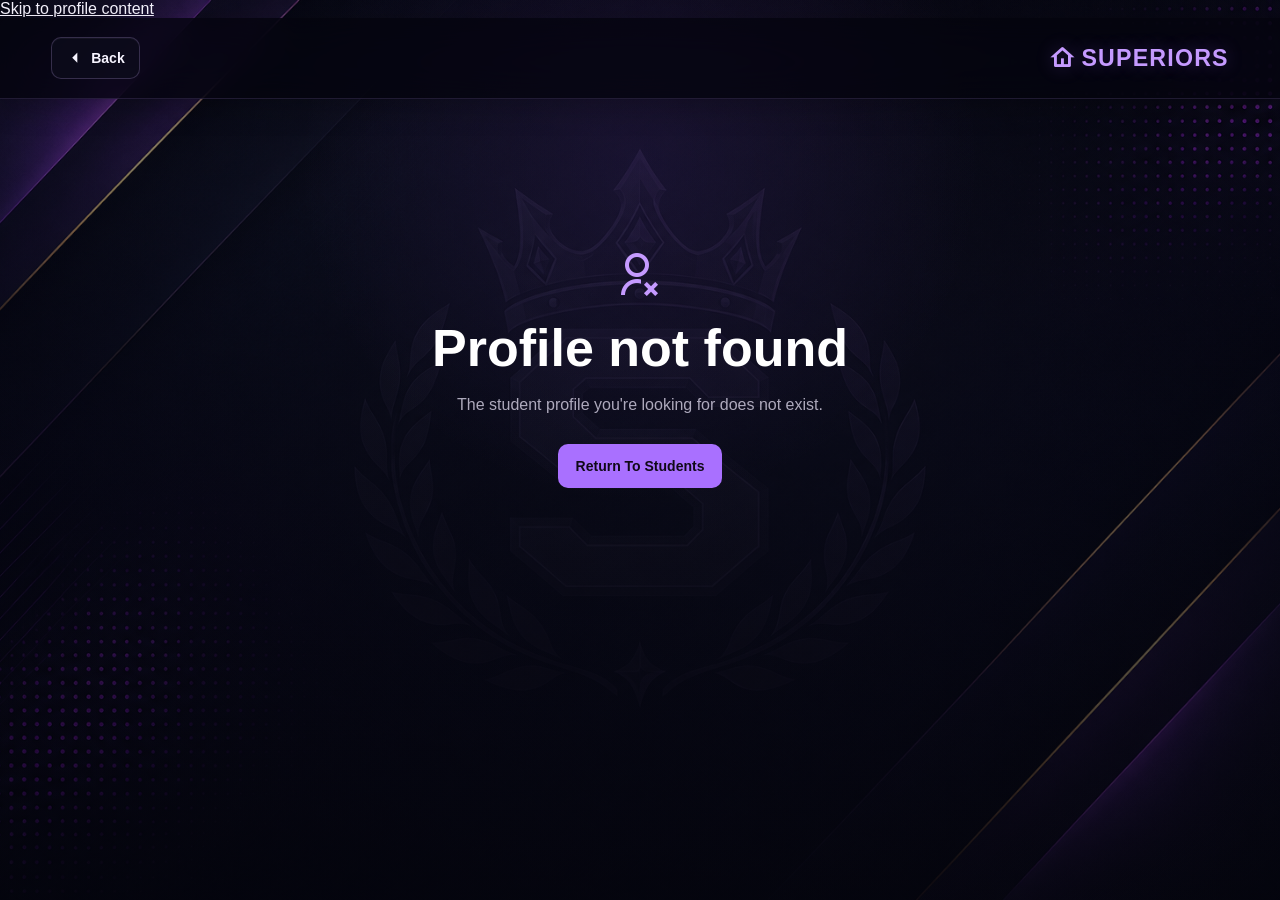
==== profile.html @ 844764fb "feat: add dynamic student profile pages" ====
<!DOCTYPE html>
<html lang="en">
<head>
    <meta charset="UTF-8">

    <!-- Make the profile page responsive on phones/tablets. -->
    <meta
        name="viewport"
        content="width=device-width, initial-scale=1.0"
    >

    <link rel="icon" href="assets/images/superiors_icon.png" type="png/image">
    <!-- JavaScript replaces this title with the student's name. -->
    <title>Student Profile — SUPERIORS</title>

    <!--
        Functional stylesheets are loaded in cascade order.
        Keeping them separate makes the project easier to maintain
        without changing the visual behavior of the existing site.
    -->
    <link rel="stylesheet" href="css/base.css">
    <link rel="stylesheet" href="css/header.css">
    <link rel="stylesheet" href="css/cards.css">
    <link rel="stylesheet" href="css/profile.css">
    <link rel="stylesheet" href="css/footer.css">
    <link rel="stylesheet" href="css/accessibility.css">
    <link rel="stylesheet" href="css/responsive.css">

    <!-- ============================================================
    ?    REMIX ICON
        ------------------------------------------------------------
        Loads the Remix Icon library from jsDelivr CDN.
        This allows us to use Remix Icon classes such as:
        ri-search-line, ri-home-line, ri-github-fill, etc.
        ============================================================ -->
    <link rel="stylesheet" href="assets/remixicon/remixicon.css">

</head>

<body class="profile-page">

    <!-- Keyboard users can bypass the header and move directly to the profile. -->
    <a class="skip-link" href="#profileContent">Skip to profile content</a>

    <!-- =========================================================
        PROFILE HEADER
       ========================================================= -->

    <header class="site-header">
        <div class="header-container profile-header-container">

            <!--
                Back button.

                history.back() returns the user to the student list,
                while profile.js also provides a fallback to index.html
                when there is no useful browser history.
            -->
            <button
                type="button"
                class="back-button"
                id="backButton"
                aria-label="Go back to student list"
            >
                <i class="ri-arrow-left-s-fill" aria-hidden="true"></i>
                <span>Back</span>
            </button>

            <!-- Website name returns to the homepage. -->
            <a
            href="index.html"
            class="logo"
            data-skip-intro
            aria-label="SUPERIORS home"
            >
                <i class="ri-home-4-line"></i>
                SUPERIORS
            </a>

        </div>
    </header>


    <!-- =========================================================
        PROFILE CONTENT
       ========================================================= -->

    <main class="profile-section" id="profileContent" tabindex="-1" aria-labelledby="profileName">

        <!--
            The left side contains the student's text information.
            The right side contains the fixed large image.
        -->
        <div class="profile-layout" id="profileLayout">

            <!-- =================================================
                INFORMATION PANEL
               ================================================= -->

            <section class="profile-information" aria-labelledby="profileName">

                <!-- Small identifier shown above the name. -->
                <p class="profile-serial" id="profileSerial">
                    #---
                </p>

                <!-- Student's nickname/title/name. -->
                <p class="profile-nickname" id="profileNickname">
                    Loading...
                </p>

                <h1 class="profile-name" id="profileName">
                    Loading student profile...
                </h1>

                <p class="profile-title" id="profileTitle"></p>
                
                <!-- =============================================
                    SOCIAL LINKS
                   ============================================= -->

                <div class="profile-social-section">

                    <h2 class="profile-section-heading" id="social-heading">
                        Social Media
                    </h2>

                    <div
                        class="profile-socials"
                        id="profileSocials"
                        aria-labelledby="social-heading"
                    ></div>

                </div>

                <!-- =============================================
                    INFORMATION TABLE
                   ============================================= -->

                <div class="profile-table-wrapper">

                    <h2 class="profile-section-heading" id="information-heading">
                        Information
                    </h2>

                    <table class="profile-table" aria-labelledby="information-heading">
                        <!--
                            Profile rows are generated dynamically by profile.js.

                            This keeps the table synchronized with data.js: if you
                            add Date of Birth, State of Origin, Hobbies, Email,
                            or another supported field to a student object, it
                            automatically appears here without editing this HTML.
                        -->
                        <tbody id="profileInformationBody">
                            <tr>
                                <td colspan="2" class="profile-table-loading">
                                    Loading information...
                                </td>
                            </tr>
                        </tbody>
                    </table>

                </div>

            </section>


            <!-- =================================================
                FIXED PROFILE IMAGE
               ================================================= -->

            <aside class="profile-image-column">

                <div class="profile-image-card">

                    <!--
                        The large image is positioned inside a
                        fixed container by CSS on desktop screens.
                    -->
                    <img
                        id="profileImage"
                        loading="eager"
                        decoding="async"
                        class="profile-large-image"
                        src=""
                        alt=""
                    >

                    <!-- Subtle image label. -->
                    <div class="profile-image-caption">
                        <span id="profileImageName">
                            Student
                        </span>
                    </div>

                </div>

            </aside>

        </div>


        <!-- =====================================================
            INVALID PROFILE STATE
           ===================================================== -->

    </main>

    <!--
        This error state is separate from the normal profile layout.
        It is shown only when the URL contains an invalid student ID.
    -->
    <section
        class="profile-error"
        id="profileError"
        role="alert"
        aria-labelledby="profile-error-heading"
        hidden
    >
        <i class="ri-user-unfollow-line" aria-hidden="true"></i>

        <h1 id="profile-error-heading">Profile not found</h1>

        <p>
            The student profile you're looking for does not exist.
        </p>

        <!-- Return Button -->
        <a href="index.html" class="profile-home-button" data-skip-intro>
            Return To Students
        </a>
    </section>

    <!-- Student data must be loaded before profile.js -->
    <script src="js/data.js"></script>

    <!-- Shared social-media URL and Remix Icon helpers -->
    <script src="js/social.js"></script>

    <!-- Profile-specific JavaScript -->
    <script src="js/profile.js"></script>

</body>
</html>
---- css/base.css ----
/*
============================================================
SUPERIORS — GLOBAL / BASE STYLES
============================================================

This stylesheet establishes the shared dark visual language for
both the student directory and profile page. Component-specific
rules remain in their dedicated CSS files.
============================================================
*/

/* =========================================================
   1. GLOBAL RESET & THEME TOKENS
   ========================================================= */

:root {
    /* Core colors used throughout the dark SUPERIORS theme. */
    --bg-deep: #05050d;
    --bg-panel: rgba(8, 8, 18, 0.82);
    --bg-panel-strong: rgba(9, 9, 20, 0.94);
    --surface: rgba(18, 17, 34, 0.82);
    --surface-hover: rgba(28, 25, 50, 0.9);

    --text-primary: #f7f4ff;
    --text-secondary: rgba(235, 230, 250, 0.72);
    --text-muted: rgba(215, 207, 235, 0.55);

    --purple: #a970ff;
    --purple-bright: #c59aff;
    --purple-soft: rgba(169, 112, 255, 0.18);
    --purple-border: rgba(169, 112, 255, 0.34);

    --border: rgba(255, 255, 255, 0.10);
    --border-strong: rgba(169, 112, 255, 0.28);

    --shadow: 0 20px 55px rgba(0, 0, 0, 0.42);
    --shadow-purple: 0 0 28px rgba(130, 74, 230, 0.14);
}

*,
*::before,
*::after {
    margin: 0;
    padding: 0;
    box-sizing: border-box;
}

html {
    scroll-behavior: smooth;
    overflow-x: hidden;
    background: var(--bg-deep);
}

/*
   The body uses the supplied SUPERIORS artwork as the global
   background. The layered gradients keep foreground content
   readable while still allowing the purple/gold artwork to show.
*/
body {
    position: relative;
    isolation: isolate;

    font-family: Arial, Helvetica, sans-serif;
    color: var(--text-primary);

    min-height: 100vh;

    display: flex;
    flex-direction: column;

    overflow-x: hidden;
    background-color: var(--bg-deep);

    -webkit-text-size-adjust: 100%;
    text-rendering: optimizeLegibility;
    color-scheme: dark;
}

/*
   Fixed background layer. Keeping it separate from the content
   prevents cards/footer panels from changing the actual artwork.
*/
body::before {
    content: "";
    position: fixed;
    inset: 0;
    z-index: -2;

    background-image:
        linear-gradient(
            180deg,
            rgba(3, 3, 10, 0.48) 0%,
            rgba(5, 4, 15, 0.58) 50%,
            rgba(3, 3, 10, 0.72) 100%
        ),
        url("../assets/images/superiors_background.png");

    background-size: cover;
    background-position: center;
    background-repeat: no-repeat;
    background-attachment: fixed;

    pointer-events: none;
}

/* A subtle dark veil prevents the background from overpowering text. */
body::after {
    content: "";
    position: fixed;
    inset: 0;
    z-index: -1;

    background:
        radial-gradient(circle at 50% 18%, rgba(137, 77, 255, 0.10), transparent 35%),
        linear-gradient(180deg, rgba(4, 4, 12, 0.08), rgba(4, 4, 12, 0.22));

    pointer-events: none;
}

[hidden] {
    display: none !important;
}

img {
    max-width: 100%;
    height: auto;
}

button,
input,
textarea,
select {
    font: inherit;
}

a {
    color: inherit;
}

/* =========================================================
   2. SHARED ANIMATIONS
   ========================================================= */

@keyframes cardEntrance {
    from {
        opacity: 0;
        transform: translateY(16px);
    }

    to {
        opacity: 1;
        transform: translateY(0);
    }
}

@keyframes profileEntrance {
    from {
        opacity: 0;
        transform: translateY(18px);
    }

    to {
        opacity: 1;
        transform: translateY(0);
    }
}

@keyframes profileImageEntrance {
    from {
        opacity: 0;
        transform: scale(0.97);
    }

    to {
        opacity: 1;
        transform: scale(1);
    }
}

/* =========================================================
   31. REFERENCE-MATCH BACKGROUND REFINEMENT
   ========================================================= */

/*
   The supplied artwork is intentionally kept as a fixed,
   full-viewport background.  A slightly lighter top-to-bottom
   veil lets the decorative purple details remain visible while
   preserving strong contrast for the directory content.
*/
body::before {
    background-image:
        linear-gradient(
            180deg,
            rgba(3, 3, 10, 0.34) 0%,
            rgba(5, 4, 15, 0.52) 48%,
            rgba(3, 3, 10, 0.68) 100%
        ),
        url("../assets/images/superiors_background.png");

    background-size: cover;
    background-position: center 42%;
    background-repeat: no-repeat;
    background-attachment: fixed;
}
---- css/header.css ----
/*
============================================================
SUPERIORS — HEADER & SEARCH
============================================================
*/

/* =========================================================
   2. HEADER
   ========================================================= */

.site-header {
    width: 100%;

    position: sticky;
    top: 0;
    z-index: 100;

    background: rgba(5, 5, 14, 0.78);
    border-bottom: 1px solid rgba(190, 157, 255, 0.14);

    backdrop-filter: blur(18px) saturate(135%);
    -webkit-backdrop-filter: blur(18px) saturate(135%);

    box-shadow: 0 8px 30px rgba(0, 0, 0, 0.20);
}

.header-container {
    width: min(1240px, 92%);
    min-height: 72px;
    margin: 0 auto;

    display: flex;
    align-items: center;
    justify-content: space-between;
    gap: clamp(16px, 3vw, 30px);
}

.logo {
    color: var(--purple-bright);
    text-decoration: none;

    font-size: clamp(1.2rem, 3.5vw, 1.45rem);
    font-weight: 900;
    letter-spacing: 1.2px;
    white-space: nowrap;

    text-shadow: 0 0 18px rgba(169, 112, 255, 0.28);

    transition:
        color 0.2s ease,
        opacity 0.2s ease,
        transform 0.2s ease;
}

.logo:hover {
    color: #d4b6ff;
    transform: translateY(-1px);
}

.logo:active {
    transform: scale(0.98);
}

/* =========================================================
   3. SEARCH BAR
   ========================================================= */

.search-wrapper {
    position: relative;
    width: min(420px, 100%);
}

.search-icon {
    position: absolute;
    left: 15px;
    top: 50%;

    width: 18px;
    height: 18px;
    transform: translateY(-50%);

    display: flex;
    align-items: center;
    justify-content: center;

    color: rgba(218, 203, 244, 0.68);
    font-size: 18px;
    pointer-events: none;
}

.search-input {
    width: 100%;
    height: 48px;

    padding: 0 16px 0 44px;

    border: 1px solid rgba(178, 130, 255, 0.28);
    border-radius: 11px;

    outline: none;

    background: rgba(10, 9, 21, 0.72);
    color: var(--text-primary);

    font-size: 16px;

    box-shadow:
        inset 0 1px 0 rgba(255, 255, 255, 0.04),
        0 0 0 rgba(169, 112, 255, 0);

    transition:
        border-color 0.25s ease,
        box-shadow 0.25s ease,
        background 0.25s ease,
        transform 0.25s ease;
}

.search-input::placeholder {
    color: rgba(225, 216, 243, 0.55);
    opacity: 1;
    font-size: 0.95rem;
}

.search-input:focus {
    background: rgba(13, 11, 28, 0.92);
    border-color: rgba(181, 132, 255, 0.70);

    box-shadow:
        0 0 0 3px rgba(169, 112, 255, 0.10),
        0 0 22px rgba(130, 74, 230, 0.12);
}

.search-input::-webkit-search-cancel-button {
    cursor: pointer;
    filter: invert(1) opacity(0.7);
}

/* =========================================================
   4. PROFILE HEADER
   ========================================================= */

.profile-header-container {
    justify-content: space-between;
}

.back-button {
    display: inline-flex;
    align-items: center;
    justify-content: center;
    gap: 8px;

    min-height: 42px;
    padding: 0 14px;

    border: 1px solid rgba(188, 159, 235, 0.24);
    border-radius: 10px;

    background: rgba(14, 13, 27, 0.78);
    color: var(--text-primary);

    font-size: 14px;
    font-weight: 700;
    cursor: pointer;

    box-shadow: inset 0 1px 0 rgba(255, 255, 255, 0.04);

    transition:
        background-color 0.2s ease,
        border-color 0.2s ease,
        transform 0.2s ease,
        box-shadow 0.2s ease;
}

.back-button:hover {
    background: rgba(28, 24, 48, 0.92);
    border-color: rgba(181, 132, 255, 0.55);
    transform: translateX(-3px);
    box-shadow: 0 0 18px rgba(130, 74, 230, 0.10);
}

.back-button:active {
    transform: translateX(-1px) scale(0.97);
}

.back-button i,
.back-button .ri {
    font-size: 17px;
    line-height: 1;
}

.back-button svg {
    width: 17px;
    height: 17px;
}

/* =========================================================
   5. REFERENCE-MATCH HEADER SIZING
   ========================================================= */

/*
   The reference design uses a compact centered content rail
   rather than stretching the header elements across the full
   desktop viewport.
*/
.header-container {
    width: min(1288px, 92%);
    min-height: 80px;
}

.search-wrapper {
    width: min(500px, 100%);
}

.search-input {
    height: 48px;
}
---- css/cards.css ----
/*
============================================================
SUPERIORS — DIRECTORY & STUDENT CARDS
============================================================
*/

/* =========================================================
   5. DIRECTORY SECTION
   ========================================================= */

.students-section {
    width: min(1240px, 92%);
    margin: 0 auto;

    padding:
        clamp(30px, 4vw, 48px)
        0
        clamp(44px, 6vw, 70px);

    flex: 1;
}

.students-grid {
    display: grid;
    grid-template-columns: repeat(4, minmax(0, 1fr));
    gap: clamp(16px, 2vw, 24px);
    align-items: start;
}

/* =========================================================
   6. STUDENT CARD
   ========================================================= */

.student-card {
    position: relative;

    overflow: hidden;
    border-radius: 17px;

    background: rgba(7, 7, 15, 0.88);
    border: 1px solid rgba(180, 137, 255, 0.28);

    box-shadow:
        0 12px 34px rgba(0, 0, 0, 0.44),
        0 0 22px rgba(123, 69, 226, 0.06);

    cursor: pointer;

    animation:
        cardEntrance
        0.45s
        cubic-bezier(0.16, 1, 0.3, 1)
        backwards;

    animation-delay: calc(var(--card-index, 0) * 0.05s);

    transition:
        transform 0.35s cubic-bezier(0.16, 1, 0.3, 1),
        filter 0.35s ease,
        opacity 0.35s ease,
        box-shadow 0.35s ease,
        border-color 0.35s ease;
}

.student-card:focus-visible {
    outline: 3px solid rgba(192, 151, 255, 0.72);
    outline-offset: 4px;
}

.student-card:has(.student-profile-link:focus-visible) {
    border-color: rgba(192, 151, 255, 0.78);
}

/* =========================================================
   7. IMAGE AREA
   ========================================================= */

.student-image-container {
    position: relative;
    width: 100%;
    aspect-ratio: 4 / 5;
    overflow: hidden;
    background: #080811;
}

.student-image {
    width: 100%;
    height: 100%;
    display: block;
    object-fit: cover;

    transition:
        transform 0.55s cubic-bezier(0.16, 1, 0.3, 1),
        opacity 0.35s ease;
}

.student-image.hover-student-image {
    position: absolute;
    inset: 0;
    opacity: 0;
    object-fit: cover;

    transition:
        opacity 0.4s ease,
        transform 0.55s cubic-bezier(0.16, 1, 0.3, 1);
}

.student-image-container img {
    background: #080811;
}

/* =========================================================
   8. IMAGE METADATA OVERLAY
   ========================================================= */

.student-image-overlay {
    position: absolute;
    left: 0;
    right: 0;
    bottom: 0;

    padding: 76px 16px 16px;

    background:
        linear-gradient(
            to top,
            rgba(3, 3, 9, 0.96) 0%,
            rgba(3, 3, 9, 0.62) 42%,
            rgba(3, 3, 9, 0) 100%
        );

    pointer-events: none;
}

.student-serial {
    display: inline-block;
    margin-bottom: 5px;

    color: rgba(255, 255, 255, 0.82);
    font-size: 12px;
    font-weight: 800;
    letter-spacing: 1px;
}

.student-nickname {
    display: inline-block;
    margin-top: 2px;

    color: #ffffff;
    font-size: clamp(18px, 2vw, 21px);
    font-weight: 800;
    line-height: 1.15;
}

.student-title {
    display: inline-block;
    margin-top: 4px;

    color: rgba(255, 255, 255, 0.84);
    font-size: 13px;
    font-weight: 500;
    line-height: 1.35;
}

/* =========================================================
   9. LOWER CARD INFORMATION
   ========================================================= */

.student-info {
    position: relative;
    z-index: 2;

    padding: 14px 15px 2px;

    background: rgba(9, 8, 17, 0.92);
    border-top: 1px solid rgba(255, 255, 255, 0.09);

    box-shadow: inset 0 1px 0 rgba(255, 255, 255, 0.025);
}

.student-info::before {
    content: "";
    position: absolute;
    top: 0;
    left: 9%;
    right: 9%;
    height: 1px;
    background: rgba(190, 151, 255, 0.18);
    pointer-events: none;
}

.student-name {
    margin: 0;
    color: #ffffff;
    font-size: clamp(16px, 1.8vw, 18px);
    font-weight: 800;
    line-height: 1.25;
    overflow-wrap: anywhere;
}

.student-contact-info {
    padding: 0 15px 14px;
    background: rgba(9, 8, 17, 0.92);
}

.student-phone {
    display: inline-flex;
    align-items: center;
    min-height: 42px;
    margin-top: 1px;

    color: rgba(231, 224, 247, 0.62);
    text-decoration: none;
    font-size: 12px;
    font-weight: 500;

    transition: color 0.2s ease, opacity 0.2s ease;
}

.student-phone::before {
    margin-right: 4px;
}

.student-phone:hover {
    color: #ffffff;
    text-decoration: underline;
}

/* =========================================================
   10. SOCIAL BUTTONS
   ========================================================= */

.student-socials {
    display: flex;
    align-items: center;
    flex-wrap: wrap;
    gap: 8px;
    margin-top: 1px;
}

.social-link {
    display: inline-flex;
    align-items: center;
    justify-content: center;

    width: 36px;
    height: 36px;
    min-height: 36px;

    border-radius: 50%;
    border: 1px solid rgba(205, 188, 235, 0.17);

    background: rgba(255, 255, 255, 0.045);
    color: rgba(243, 237, 255, 0.78);

    text-decoration: none;

    box-shadow: inset 0 1px 0 rgba(255, 255, 255, 0.035);

    transition:
        transform 0.2s cubic-bezier(0.16, 1, 0.3, 1),
        background-color 0.2s ease,
        color 0.2s ease,
        border-color 0.2s ease,
        box-shadow 0.2s ease;
}

.social-link i,
.social-link .ri {
    font-size: 17px;
    line-height: 1;
    pointer-events: none;
}

.social-link svg {
    width: 17px;
    height: 17px;
    pointer-events: none;
}

.social-link:hover {
    transform: translateY(-2px);
    background: rgba(169, 112, 255, 0.12);
    border-color: rgba(190, 151, 255, 0.42);
    color: #ffffff;
    box-shadow: 0 6px 16px rgba(0, 0, 0, 0.25);
}

.social-link:active {
    transform: translateY(0) scale(0.95);
}

.social-link:focus-visible {
    outline: 2px solid rgba(201, 166, 255, 0.85);
    outline-offset: 3px;
}

/* =========================================================
   11. CARD HOVER / TOUCH STATES
   ========================================================= */

@media (hover: hover) and (pointer: fine) {
    .student-card:hover {
        transform: translateY(-5px) scale(1.012);
        border-color: rgba(193, 151, 255, 0.58);

        box-shadow:
            0 22px 46px rgba(0, 0, 0, 0.50),
            0 0 30px rgba(130, 74, 230, 0.14);

        filter: blur(0);
        opacity: 1;
    }

    .student-card:hover .hover-student-image {
        opacity: 1;
        transform: scale(1.045);
    }

    .student-card:hover .main-student-image {
        transform: scale(1.02);
    }

    /*
       When the grid is hovered, soften the non-active cards to
       reproduce the original SUPERIORS focus interaction.
    */
    .students-grid:has(.student-card:hover) .student-card:not(:hover) {
        filter: blur(1.2px);
        opacity: 0.58;
    }
}

.student-card.active {
    transform: translateY(-3px);
    border-color: rgba(193, 151, 255, 0.52);
    box-shadow: 0 18px 38px rgba(0, 0, 0, 0.46), var(--shadow-purple);
}

.student-card.active .hover-student-image {
    opacity: 1;
    transform: scale(1.03);
}

/* =========================================================
   12. REFERENCE-MATCH CARD DIMENSIONS
   ========================================================= */

/*
   The desktop reference uses a narrower 4-card rail.  Keeping
   this width separate from the footer/header rail creates the
   same generous outer spacing seen around the cards.
*/
.students-section {
    width: min(1220px, 92%);
    padding-top: 34px;
    padding-bottom: 34px;
}

.students-grid {
    gap: 22px;
}

.student-card {
    border-radius: 16px;
}

/*
   The reference cards are visually wider than a 4:5 portrait.
   A 10:11 ratio produces the shorter image block visible in the
   supplied desktop screenshot while preserving the artwork crop.
*/
.student-image-container {
    aspect-ratio: 10 / 11;
}

.student-image-overlay {
    padding: 78px 15px 15px;
}

.student-nickname {
    font-size: clamp(17px, 1.45vw, 20px);
}

.student-title {
    font-size: 12px;
}

.student-info {
    padding: 15px 15px 3px;
}

.student-contact-info {
    padding: 0 15px 17px;
}

.social-link {
    width: 36px;
    height: 36px;
}
---- css/profile.css ----
/*
============================================================
SUPERIORS — PROFILE PAGE
============================================================
*/

/* =========================================================
   14. PROFILE WRAPPER
   ========================================================= */

.profile-page {
    min-height: 100vh;
}

.profile-section {
    width: min(1240px, 92%);
    margin: 0 auto;

    padding:
        clamp(34px, 5vw, 64px)
        0
        clamp(50px, 7vw, 90px);

    flex: 1;
}

.profile-layout {
    display: grid;
    grid-template-columns: minmax(0, 1fr) minmax(340px, 480px);
    gap: clamp(34px, 6vw, 82px);
    align-items: start;

    animation:
        profileEntrance
        0.5s
        cubic-bezier(0.16, 1, 0.3, 1)
        backwards;
}

/* =========================================================
   15. PROFILE INFORMATION
   ========================================================= */

.profile-information {
    padding: clamp(8px, 2vw, 24px) 0;
}

.profile-serial {
    margin: 0 0 13px;
    color: var(--purple-bright);
    font-size: 13px;
    font-weight: 900;
    letter-spacing: 2px;
}

.profile-nickname {
    margin: 0 0 8px;
    color: rgba(221, 211, 241, 0.70);
    font-size: clamp(18px, 2.5vw, 24px);
    font-weight: 600;
    overflow-wrap: anywhere;
}

.profile-name {
    margin: 0;
    color: #ffffff;
    font-size: clamp(34px, 6vw, 76px);
    font-weight: 900;
    line-height: 1.02;
    letter-spacing: -1.5px;
    overflow-wrap: anywhere;
    text-shadow: 0 0 24px rgba(0, 0, 0, 0.28);
}

.profile-title {
    margin: 18px 0 0;
    max-width: 650px;
    color: var(--text-secondary);
    font-size: clamp(15px, 2vw, 18px);
    line-height: 1.6;
    overflow-wrap: anywhere;
}

/* =========================================================
   16. PROFILE INFORMATION TABLE
   ========================================================= */

.profile-table-wrapper {
    margin-top: clamp(32px, 5vw, 66px);
    width: 100%;
    overflow-x: auto;
    -webkit-overflow-scrolling: touch;
}

.profile-section-heading {
    margin: 0 0 16px;
    color: #ffffff;
    font-size: clamp(16px, 2vw, 18px);
    font-weight: 800;
}

.profile-table {
    width: 100%;
    border-collapse: separate;
    border-spacing: 0;
    overflow: hidden;

    background: rgba(11, 10, 20, 0.76);
    border: 1px solid rgba(187, 150, 238, 0.16);
    border-radius: 14px;

    box-shadow:
        inset 0 1px 0 rgba(255, 255, 255, 0.025),
        0 16px 36px rgba(0, 0, 0, 0.20);
}

.profile-table tr {
    border-bottom: 1px solid rgba(255, 255, 255, 0.07);
}

.profile-table tr:last-child {
    border-bottom: 0;
}

.profile-table th,
.profile-table td {
    padding: clamp(12px, 2vw, 18px) clamp(14px, 2vw, 20px);
    text-align: left;
    vertical-align: middle;
}

.profile-table th {
    width: 32%;
    min-width: 90px;
    color: rgba(210, 197, 229, 0.54);
    font-size: clamp(11px, 1.5vw, 13px);
    font-weight: 700;
    text-transform: uppercase;
    letter-spacing: 0.6px;
}

.profile-table td {
    color: rgba(250, 247, 255, 0.92);
    font-size: clamp(13px, 1.8vw, 15px);
    font-weight: 700;
    overflow-wrap: anywhere;
    word-break: break-word;
}

/*
 * Loading/empty states are used by the data-driven profile table.
 * They span both columns so the table remains visually balanced when
 * a student has no additional optional information.
 */
.profile-table-loading,
.profile-table-empty {
    padding: 20px !important;
    color: var(--text-secondary);
    text-align: center !important;
    font-size: 13px;
    font-weight: 600;
}

.profile-value-link {
    color: inherit;
    text-decoration: none;
    transition: color 0.2s ease, text-decoration 0.2s ease;
}

.profile-value-link:hover {
    color: var(--purple-bright);
    text-decoration: underline;
}

/* =========================================================
   17. PROFILE SOCIAL LINKS
   ========================================================= */

.profile-social-section {
    margin-top: clamp(30px, 4vw, 45px);
}

.profile-socials {
    display: flex;
    flex-wrap: wrap;
    gap: 10px;
}

.profile-social-link {
    display: inline-flex;
    align-items: center;
    justify-content: center;
    gap: 8px;

    min-height: 42px;
    padding: 0 14px;

    border: 1px solid rgba(199, 180, 228, 0.18);
    border-radius: 10px;

    background: rgba(12, 11, 23, 0.72);
    color: var(--text-primary);
    text-decoration: none;

    font-size: 13px;
    font-weight: 700;

    transition:
        background-color 0.2s ease,
        transform 0.2s ease,
        border-color 0.2s ease,
        box-shadow 0.2s ease;
}

.profile-social-link:hover {
    background: rgba(169, 112, 255, 0.10);
    border-color: rgba(192, 151, 255, 0.45);
    transform: translateY(-2px);
    box-shadow: 0 7px 18px rgba(0, 0, 0, 0.25);
}

.profile-social-link:active {
    transform: translateY(0) scale(0.98);
}

.profile-social-link:focus-visible {
    outline: 3px solid rgba(196, 157, 255, 0.62);
    outline-offset: 2px;
}

.profile-social-link i,
.profile-social-link .ri {
    font-size: 17px;
    line-height: 1;
    pointer-events: none;
}

.profile-social-link svg {
    width: 17px;
    height: 17px;
    pointer-events: none;
}

/* =========================================================
   18. FIXED PROFILE IMAGE — DESKTOP
   ========================================================= */

/*
 * DESKTOP BEHAVIOR
 * ---------------------------------------------------------
 * The profile image is intentionally FIXED to the viewport
 * instead of sticky to the profile layout.
 *
 * This means:
 *   - It stays permanently on the right side of the screen.
 *   - Scrolling the student's information does not move it.
 *   - It is no longer limited by the height of .profile-layout.
 *
 * The .profile-image-column still occupies the right grid
 * column, so the text content keeps its original layout and
 * does not move underneath the image.
 */
.profile-image-column {
    position: relative;
    width: 100%;
}

/*
 * The actual image card is removed from normal scrolling on
 * desktop and attached directly to the viewport.
 *
 * `top: 100px` leaves enough space below the sticky header.
 *
 * `right` keeps the image a comfortable distance from the
 * right edge of the screen.
 *
 * The width matches the existing desktop profile design while
 * still shrinking slightly on narrower desktop screens.
 */
.profile-image-card {
    position: fixed;

    top: 100px;
    right: clamp(18px, 4vw, 60px);

    width: min(412px, 32vw);

    /*
     * Prevent the fixed image from becoming taller than the
     * available viewport.
     */
    max-height: calc(100vh - 120px);

    overflow: hidden;

    border-radius: 22px;

    background: rgba(8, 8, 17, 0.86);
    border: 1px solid rgba(190, 151, 255, 0.24);

    box-shadow:
        0 24px 60px rgba(0, 0, 0, 0.46),
        0 0 26px rgba(123, 69, 226, 0.10);

    /*
     * Keep the profile image below the sticky header but above
     * normal page content.
     */
    z-index: 10;

    animation:
        profileImageEntrance
        0.6s
        cubic-bezier(0.16, 1, 0.3, 1)
        backwards;
}

/*
 * The actual student image.
 *
 * The height is based on the viewport so the fixed card remains
 * comfortably visible even on shorter desktop screens.
 */
.profile-large-image {
    display: block;

    width: 100%;
    height: min(72vh, 572px);

    object-fit: cover;

    transition:
        transform 1.2s cubic-bezier(0.16, 1, 0.3, 1),
        opacity 0.3s ease;
}

/*
 * Desktop hover effect.
 *
 * This remains disabled automatically on touch devices because
 * the media query requires a real hover-capable pointer.
 */
@media (hover: hover) and (pointer: fine) {
    .profile-image-card:hover .profile-large-image {
        transform: scale(1.018);
    }
}

/*
 * Name displayed over the bottom of the image.
 */
.profile-image-caption {
    position: absolute;

    left: 0;
    right: 0;
    bottom: 0;

    pointer-events: none;

    padding: 70px 20px 18px;

    color: #ffffff;

    font-size: 14px;
    font-weight: 800;

    background:
        linear-gradient(
            to top,
            rgba(3, 3, 9, 0.82),
            rgba(3, 3, 9, 0)
        );
}

/*
 * Fallback styling used when the student's image cannot be loaded.
 */
.profile-image-missing {
    min-height: 300px;

    object-fit: contain;

    padding: 30px;
}

/* =========================================================
   19. PROFILE ERROR STATE
   ========================================================= */

.profile-error {
    min-height: 60vh;
    display: flex;
    flex-direction: column;
    align-items: center;
    justify-content: center;
    gap: 14px;
    text-align: center;
    padding: 40px 20px;

    animation: profileEntrance 0.45s ease backwards;
}

.profile-error i,
.profile-error .ri,
.profile-error svg {
    color: var(--purple-bright);
}

.profile-error i,
.profile-error .ri {
    font-size: 48px;
    line-height: 1;
    margin-bottom: 6px;
}

.profile-error svg {
    width: 48px;
    height: 48px;
    margin-bottom: 6px;
}

.profile-error h1 {
    color: #ffffff;
    font-size: clamp(28px, 5vw, 52px);
}

.profile-error p {
    max-width: 450px;
    color: var(--text-secondary);
    line-height: 1.6;
}

.profile-home-button {
    display: inline-flex;
    align-items: center;
    justify-content: center;

    min-height: 44px;
    margin-top: 12px;
    padding: 0 18px;

    border-radius: 10px;
    background: var(--purple);
    color: #100918;
    text-decoration: none;

    font-size: 14px;
    font-weight: 800;

    transition:
        background-color 0.2s ease,
        transform 0.2s ease,
        box-shadow 0.2s ease;
}

.profile-home-button:hover {
    background: var(--purple-bright);
    transform: translateY(-2px);
    box-shadow: 0 7px 18px rgba(0, 0, 0, 0.28);
}

.profile-home-button:active {
    transform: translateY(0) scale(0.98);
}

.profile-home-button:focus-visible {
    outline: 3px solid rgba(220, 195, 255, 0.68);
    outline-offset: 3px;
}

/* =========================================================
   20. REFERENCE-MATCH PROFILE DESKTOP GEOMETRY
   ========================================================= */

/*
   The profile reference has a slightly narrower content rail and
   a deliberately compact image column.  This keeps the student's
   information comfortably left of the large portrait.
*/
.profile-section {
    width: min(1204px, 92%);
    padding-top: 52px;
    padding-bottom: 64px;
}

.profile-layout {
    grid-template-columns: minmax(0, 1fr) minmax(390px, 412px);
    gap: 62px;
}

.profile-information {
    padding-top: 18px;
}

.profile-name {
    font-size: clamp(42px, 5vw, 64px);
}

.profile-table-wrapper {
    margin-top: 58px;
}

.profile-image-card {
    top: 100px;
    border-radius: 21px;
}

.profile-large-image {
    height: 572px;
}
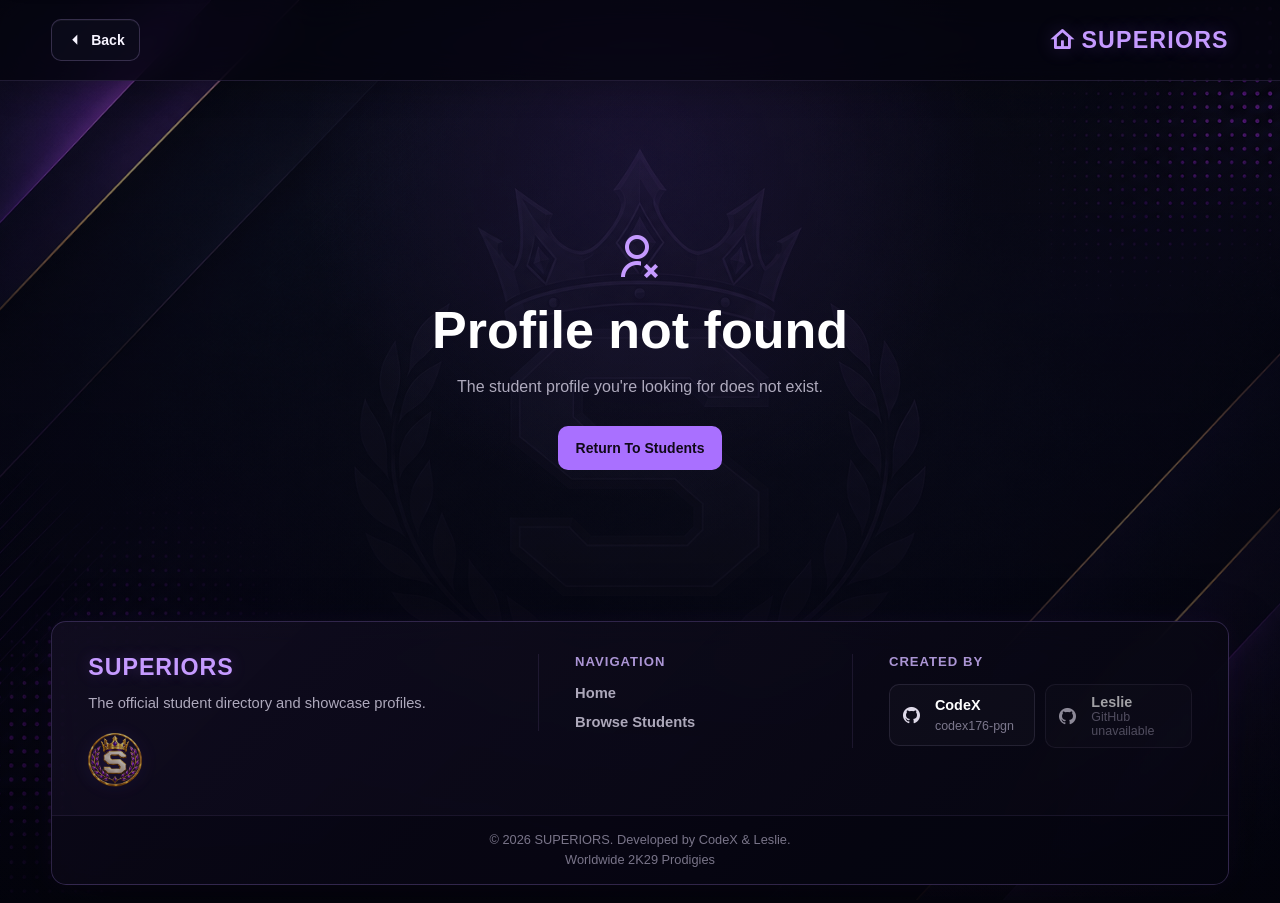
==== commit a779e2d9: "fix: systematically resolve project flaws and inconsistencies" ====
--- a/profile.html
+++ b/profile.html
@@ -9,7 +9,7 @@
         content="width=device-width, initial-scale=1.0"
     >
 
-    <link rel="icon" href="assets/images/superiors_icon.png" type="png/image">
+    <link rel="icon" href="assets/images/superiors_icon.png" type="image/png">
     <!-- JavaScript replaces this title with the student's name. -->
     <title>Student Profile — SUPERIORS</title>
 
@@ -232,6 +232,117 @@
         </a>
     </section>
 
+    <!-- ========================================================
+        SITE FOOTER
+        ======================================================== -->
+    <footer class="site-footer">
+        <div class="footer-container">
+            <!-- Footer Branding -->
+            <div class="footer-brand">
+                <a
+                    href="index.html"
+                    class="footer-logo"
+                    aria-label="SUPERIORS Home"
+                    data-skip-intro
+                >
+                    SUPERIORS
+                </a>
+
+                <p class="footer-tagline">
+                    The official student directory and showcase profiles.
+                </p>
+
+                <img
+                    class="footer-brand-mark"
+                    src="assets/images/superiors_icon.png"
+                    alt=""
+                    aria-hidden="true"
+                    loading="lazy"
+                    decoding="async"
+                >
+            </div>
+
+            <!-- Footer Navigation -->
+            <nav class="footer-nav" aria-label="Footer Navigation">
+                <h3 class="footer-heading">
+                    Navigation
+                </h3>
+
+                <ul class="footer-links">
+                    <li>
+                        <a
+                            href="index.html"
+                            class="footer-link"
+                            data-skip-intro
+                        >
+                            Home
+                        </a>
+                    </li>
+
+                    <li>
+                        <a
+                            href="index.html#main-content"
+                            class="footer-link"
+                            data-skip-intro
+                        >
+                            Browse Students
+                        </a>
+                    </li>
+                </ul>
+            </nav>
+
+            <!-- Project Creators -->
+            <div class="footer-creators">
+                <h3 class="footer-heading">
+                    Created By
+                </h3>
+
+                <ul class="creator-list">
+                    <li class="creator-item">
+                        <a
+                            href="https://github.com/codex176-pgn"
+                            class="creator-github-link"
+                            id="creatorGithubLink"
+                            target="_blank"
+                            rel="noopener noreferrer"
+                            aria-label="CodeX on GitHub (CodeX176-pgn)"
+                            title="CodeX on GitHub"
+                        >
+                            <i class="ri-github-fill" aria-hidden="true"></i>
+                            <span class="creator-name">CodeX</span>
+                            <span class="creator-handle">CodeX176-pgn</span>
+                        </a>
+                    </li>
+
+                    <li class="creator-item">
+                        <a
+                            class="creator-github-link creator-github-link--unavailable"
+                            id="partnerGithubLink"
+                            aria-disabled="true"
+                            aria-label="Leslie's GitHub profile is currently unavailable"
+                            title="Leslie's GitHub profile is currently unavailable"
+                        >
+                            <i class="ri-github-fill" aria-hidden="true"></i>
+                            <span class="creator-name">Leslie</span>
+                            <span class="creator-handle">GitHub unavailable</span>
+                        </a>
+                    </li>
+                </ul>
+            </div>
+        </div>
+
+        <div class="footer-bottom">
+            <div class="footer-bottom-container">
+                <p class="footer-copyright">
+                    &copy; 2026 SUPERIORS.
+                    Developed by CodeX &amp; Leslie.
+                    <br>
+                    Worldwide 2K29 Prodigies
+                </p>
+            </div>
+        </div>
+    </footer>
+
     <!-- Student data must be loaded before profile.js -->
     <script src="js/data.js"></script>
 
@@ -241,5 +352,8 @@
     <!-- Profile-specific JavaScript -->
     <script src="js/profile.js"></script>
 
+    <!-- Project creators link controller -->
+    <script src="js/creators.js"></script>
+
 </body>
 </html>
--- a/css/base.css
+++ b/css/base.css
@@ -89,14 +89,14 @@
     background-image:
         linear-gradient(
             180deg,
-            rgba(3, 3, 10, 0.48) 0%,
-            rgba(5, 4, 15, 0.58) 50%,
-            rgba(3, 3, 10, 0.72) 100%
+            rgba(3, 3, 10, 0.34) 0%,
+            rgba(5, 4, 15, 0.52) 48%,
+            rgba(3, 3, 10, 0.68) 100%
         ),
         url("../assets/images/superiors_background.png");
 
     background-size: cover;
-    background-position: center;
+    background-position: center 42%;
     background-repeat: no-repeat;
     background-attachment: fixed;
 
@@ -176,29 +176,3 @@
         transform: scale(1);
     }
 }
-
-/* =========================================================
-   31. REFERENCE-MATCH BACKGROUND REFINEMENT
-   ========================================================= */
-
-/*
-   The supplied artwork is intentionally kept as a fixed,
-   full-viewport background.  A slightly lighter top-to-bottom
-   veil lets the decorative purple details remain visible while
-   preserving strong contrast for the directory content.
-*/
-body::before {
-    background-image:
-        linear-gradient(
-            180deg,
-            rgba(3, 3, 10, 0.34) 0%,
-            rgba(5, 4, 15, 0.52) 48%,
-            rgba(3, 3, 10, 0.68) 100%
-        ),
-        url("../assets/images/superiors_background.png");
-
-    background-size: cover;
-    background-position: center 42%;
-    background-repeat: no-repeat;
-    background-attachment: fixed;
-}
--- a/css/header.css
+++ b/css/header.css
@@ -25,8 +25,8 @@
 }
 
 .header-container {
-    width: min(1240px, 92%);
-    min-height: 72px;
+    width: min(1288px, 92%);
+    min-height: 80px;
     margin: 0 auto;
 
     display: flex;
@@ -67,7 +67,7 @@
 
 .search-wrapper {
     position: relative;
-    width: min(420px, 100%);
+    width: min(500px, 100%);
 }
 
 .search-icon {
@@ -192,25 +192,3 @@
     width: 17px;
     height: 17px;
 }
-
-/* =========================================================
-   5. REFERENCE-MATCH HEADER SIZING
-   ========================================================= */
-
-/*
-   The reference design uses a compact centered content rail
-   rather than stretching the header elements across the full
-   desktop viewport.
-*/
-.header-container {
-    width: min(1288px, 92%);
-    min-height: 80px;
-}
-
-.search-wrapper {
-    width: min(500px, 100%);
-}
-
-.search-input {
-    height: 48px;
-}
--- a/css/cards.css
+++ b/css/cards.css
@@ -9,13 +9,10 @@
    ========================================================= */
 
 .students-section {
-    width: min(1240px, 92%);
+    width: min(1220px, 92%);
     margin: 0 auto;
 
-    padding:
-        clamp(30px, 4vw, 48px)
-        0
-        clamp(44px, 6vw, 70px);
+    padding: 34px 0;
 
     flex: 1;
 }
@@ -23,7 +20,7 @@
 .students-grid {
     display: grid;
     grid-template-columns: repeat(4, minmax(0, 1fr));
-    gap: clamp(16px, 2vw, 24px);
+    gap: 22px;
     align-items: start;
 }
 
@@ -94,7 +91,7 @@
         opacity 0.35s ease;
 }
 
-.student-image.hover-student-image {
+.student-image.profile-student-image {
     position: absolute;
     inset: 0;
     opacity: 0;
@@ -107,6 +104,111 @@
 
 .student-image-container img {
     background: #080811;
+}
+
+/* =========================================================
+   7A. STUDENT CARD SKELETON LOADER
+   ========================================================= */
+
+/*
+   The skeleton replaces browser-native lazy-loading behavior with a
+   clear visual loading state. The card keeps its final dimensions
+   while the image and text placeholders shimmer underneath.
+*/
+.student-card.is-loading {
+    cursor: default;
+}
+
+.student-skeleton {
+    position: relative;
+    overflow: hidden;
+    border-radius: 8px;
+    background: rgba(255, 255, 255, 0.075);
+}
+
+/*
+   A moving highlight gives the familiar skeleton shimmer effect.
+   The pseudo-element is deliberately subtle so it fits the existing
+   dark/purple SUPERIORS visual language.
+*/
+.student-skeleton::after {
+    content: "";
+    position: absolute;
+    inset: 0;
+    transform: translateX(-100%);
+
+    background: linear-gradient(
+        90deg,
+        transparent 0%,
+        rgba(255, 255, 255, 0.10) 50%,
+        transparent 100%
+    );
+
+    animation: studentSkeletonShimmer 1.45s ease-in-out infinite;
+}
+
+.student-image-skeleton {
+    position: absolute;
+    inset: 0;
+    z-index: 3;
+    border-radius: 0;
+}
+
+.student-card.is-loading .student-image {
+    opacity: 0;
+}
+
+.student-card.is-loading .student-name {
+    opacity: 0;
+}
+
+.student-card.is-loading .student-image-overlay {
+    z-index: 4;
+}
+
+.student-card.is-loading .student-serial,
+.student-card.is-loading .student-nickname,
+.student-card.is-loading .student-title {
+    visibility: hidden;
+}
+
+.student-serial-skeleton {
+    width: 42px;
+    height: 12px;
+    margin-bottom: 9px;
+}
+
+.student-nickname-skeleton {
+    width: min(62%, 150px);
+    height: 20px;
+    margin-bottom: 7px;
+}
+
+.student-title-skeleton {
+    width: min(48%, 115px);
+    height: 12px;
+}
+
+.student-name-skeleton {
+    width: 68%;
+    height: 20px;
+    margin-bottom: 1px;
+}
+
+.student-card.is-loaded .student-skeleton {
+    display: none;
+}
+
+@keyframes studentSkeletonShimmer {
+    100% {
+        transform: translateX(100%);
+    }
+}
+
+@media (prefers-reduced-motion: reduce) {
+    .student-skeleton::after {
+        animation: none;
+    }
 }
 
 /* =========================================================
@@ -312,12 +414,12 @@
         opacity: 1;
     }
 
-    .student-card:hover .hover-student-image {
+    .student-card:hover .profile-student-image {
         opacity: 1;
         transform: scale(1.045);
     }
 
-    .student-card:hover .main-student-image {
+    .student-card:hover .cover-student-image {
         transform: scale(1.02);
     }
 
@@ -337,7 +439,7 @@
     box-shadow: 0 18px 38px rgba(0, 0, 0, 0.46), var(--shadow-purple);
 }
 
-.student-card.active .hover-student-image {
+.student-card.active .profile-student-image {
     opacity: 1;
     transform: scale(1.03);
 }
@@ -345,21 +447,6 @@
 /* =========================================================
    12. REFERENCE-MATCH CARD DIMENSIONS
    ========================================================= */
-
-/*
-   The desktop reference uses a narrower 4-card rail.  Keeping
-   this width separate from the footer/header rail creates the
-   same generous outer spacing seen around the cards.
-*/
-.students-section {
-    width: min(1220px, 92%);
-    padding-top: 34px;
-    padding-bottom: 34px;
-}
-
-.students-grid {
-    gap: 22px;
-}
 
 .student-card {
     border-radius: 16px;
@@ -398,3 +485,180 @@
     width: 36px;
     height: 36px;
 }
+
+/* =========================================================
+   MOBILE TOUCH IMAGE CAROUSEL
+   ========================================================= */
+
+/*
+   On touch devices, cards that HAVE a profile image use the
+   cover image and profile image as an automatic carousel.
+
+   IMPORTANT:
+   We deliberately use :has(.profile-student-image) here.
+   This means cards without a second/profile image are completely
+   excluded from the carousel and remain stationary.
+*/
+@media (hover: none) and (pointer: coarse) {
+
+    /*
+       The image container acts as the viewport for the carousel.
+
+       `overflow: hidden` is especially important here because the
+       profile image is translated outside the container during the
+       animation. Without clipping, part of that image can remain
+       visible beside the cover image — exactly what is happening
+       in the screenshot.
+    */
+    .student-card:has(.profile-student-image) .student-image-container {
+        position: relative;
+        overflow: hidden;
+        touch-action: pan-y;
+    }
+
+    /*
+       Only cards containing a profile image receive the carousel
+       animation.
+
+       Cards without `.profile-student-image` are intentionally
+       untouched, so their single image remains completely static.
+    */
+    .student-card:has(.profile-student-image)
+        .student-image-container
+        .cover-student-image {
+        will-change: transform;
+
+        animation:
+            mobileCoverCarousel
+            5s
+            ease-in-out
+            infinite;
+    }
+
+    /*
+       The profile image starts outside the RIGHT side of the image
+       container and slides into view during the second half of the
+       animation.
+    */
+    .student-card:has(.profile-student-image)
+        .student-image-container
+        .profile-student-image {
+
+        opacity: 1;
+        transform: translateX(100%);
+        will-change: transform;
+
+        animation:
+            mobileProfileCarousel
+            5s
+            ease-in-out
+            infinite;
+    }
+
+    /*
+       Prevent touchscreen browsers from emulating the desktop
+       hover/lift effect when the user taps a card.
+    */
+    .student-card:hover {
+        transform: none;
+        filter: none;
+        opacity: 1;
+    }
+
+    /*
+       Prevent the desktop "focus one card / dim the others" behavior
+       from being triggered by a touchscreen browser.
+    */
+    .students-grid:has(.student-card:hover) .student-card:not(:hover) {
+        filter: none;
+        opacity: 1;
+    }
+
+    /*
+       Extra safety:
+       Cards WITHOUT a profile image must NEVER receive the carousel
+       animation, even if another stylesheet accidentally targets
+       their cover image.
+    */
+    .student-card:not(:has(.profile-student-image))
+        .cover-student-image {
+        animation: none !important;
+        transform: none !important;
+        will-change: auto;
+    }
+
+    /*
+       When a card is tapped into the active state on touch devices,
+       pause the carousel and display the profile image cleanly.
+    */
+    .student-card.active:has(.profile-student-image)
+        .student-image-container
+        .cover-student-image {
+        animation-play-state: paused;
+        transform: translateX(-100%);
+    }
+
+    .student-card.active:has(.profile-student-image)
+        .student-image-container
+        .profile-student-image {
+        animation-play-state: paused;
+        transform: translateX(0);
+        opacity: 1;
+    }
+}
+
+
+/* =========================================================
+   MOBILE CAROUSEL ANIMATION
+   ========================================================= */
+
+/*
+   COVER IMAGE
+   ---------------------------------------------------------
+   0–42%  → cover remains visible
+   42–52% → cover slides out to the left
+   52–90% → cover remains hidden
+   90–100% → cover returns to its original position
+*/
+@keyframes mobileCoverCarousel {
+
+    0%,
+    42% {
+        transform: translateX(0);
+    }
+
+    52%,
+    90% {
+        transform: translateX(-100%);
+    }
+
+    100% {
+        transform: translateX(0);
+    }
+}
+
+
+/*
+   PROFILE IMAGE
+   ---------------------------------------------------------
+   0–42%  → profile stays outside on the right
+   42–52% → profile slides into view
+   52–90% → profile remains visible
+   90–100% → profile slides out to the left
+*/
+@keyframes mobileProfileCarousel {
+
+    0%,
+    42% {
+        transform: translateX(100%);
+    }
+
+    52%,
+    90% {
+        transform: translateX(0);
+    }
+
+    100% {
+        transform: translateX(-100%);
+    }
+}
--- a/css/profile.css
+++ b/css/profile.css
@@ -278,22 +278,20 @@
  * still shrinking slightly on narrower desktop screens.
  */
 .profile-image-card {
-    position: fixed;
-
+    position: sticky;
     top: 100px;
-    right: clamp(18px, 4vw, 60px);
-
-    width: min(412px, 32vw);
+
+    width: 100%;
 
     /*
-     * Prevent the fixed image from becoming taller than the
+     * Prevent the sticky image from becoming taller than the
      * available viewport.
      */
     max-height: calc(100vh - 120px);
 
     overflow: hidden;
 
-    border-radius: 22px;
+    border-radius: 21px;
 
     background: rgba(8, 8, 17, 0.86);
     border: 1px solid rgba(190, 151, 255, 0.24);
@@ -497,15 +495,6 @@
     font-size: clamp(42px, 5vw, 64px);
 }
 
-.profile-table-wrapper {
-    margin-top: 58px;
-}
-
-.profile-image-card {
-    top: 100px;
-    border-radius: 21px;
-}
-
 .profile-large-image {
     height: 572px;
 }
--- a/css/footer.css
+++ b/css/footer.css
@@ -0,0 +1,295 @@
+/*
+============================================================
+SUPERIORS — DARK GLASS FOOTER
+============================================================
+*/
+
+/* =========================================================
+   12. SITE FOOTER
+   ========================================================= */
+
+.site-footer {
+    width: min(1240px, 92%);
+    margin: 0 auto clamp(18px, 3vw, 28px);
+
+    overflow: hidden;
+    border: 1px solid rgba(184, 143, 255, 0.22);
+    border-radius: 16px;
+
+    background:
+        linear-gradient(
+            135deg,
+            rgba(19, 14, 34, 0.78),
+            rgba(6, 6, 16, 0.90)
+        );
+
+    backdrop-filter: blur(18px) saturate(125%);
+    -webkit-backdrop-filter: blur(18px) saturate(125%);
+
+    box-shadow:
+        0 18px 55px rgba(0, 0, 0, 0.42),
+        0 0 28px rgba(123, 69, 226, 0.07);
+
+    color: var(--text-primary);
+}
+
+.footer-container {
+    width: 100%;
+    margin: 0;
+    padding: clamp(30px, 4vw, 40px) clamp(24px, 3vw, 38px);
+
+    display: grid;
+    grid-template-columns: minmax(0, 1.2fr) minmax(160px, 0.8fr) minmax(240px, 1fr);
+    gap: clamp(26px, 5vw, 60px);
+    align-items: start;
+}
+
+/* Vertical dividers reinforce the reference's three-column layout. */
+.footer-nav,
+.footer-creators {
+    padding-left: clamp(20px, 3vw, 36px);
+    border-left: 1px solid rgba(190, 157, 255, 0.10);
+}
+
+.footer-brand {
+    max-width: 350px;
+}
+
+.footer-logo {
+    display: inline-block;
+    margin-bottom: 10px;
+
+    color: var(--purple-bright);
+    text-decoration: none;
+
+    font-size: 1.45rem;
+    font-weight: 900;
+    letter-spacing: 1px;
+    text-shadow: 0 0 16px rgba(169, 112, 255, 0.22);
+}
+
+.footer-tagline {
+    color: var(--text-secondary);
+    font-size: 0.92rem;
+    line-height: 1.65;
+}
+
+/* Optional small emblem beside the footer brand. */
+.footer-brand-mark {
+    display: block;
+    width: 100px;
+    height: 54px;
+    margin-top: 18px;
+    object-fit: contain;
+    object-position: left center;
+    opacity: 0.72;
+    filter: drop-shadow(0 0 10px rgba(150, 94, 255, 0.16));
+}
+
+.footer-heading {
+    margin: 0 0 16px;
+
+    color: rgba(207, 180, 255, 0.82);
+    font-size: 0.82rem;
+    font-weight: 800;
+    text-transform: uppercase;
+    letter-spacing: 1px;
+}
+
+.footer-links,
+.creator-list {
+    list-style: none;
+    padding: 0;
+    margin: 0;
+}
+
+.footer-links {
+    display: flex;
+    flex-direction: column;
+    gap: 11px;
+}
+
+.footer-link {
+    display: inline-block;
+    color: var(--text-secondary);
+    text-decoration: none;
+    font-size: 0.92rem;
+    font-weight: 600;
+
+    transition:
+        color 0.2s ease,
+        transform 0.2s ease;
+}
+
+.footer-link:hover {
+    color: #ffffff;
+    transform: translateX(3px);
+}
+
+.footer-link:focus-visible {
+    outline: 2px solid rgba(196, 157, 255, 0.7);
+    outline-offset: 3px;
+    border-radius: 4px;
+}
+
+.creator-list {
+    display: flex;
+    flex-direction: column;
+    gap: 10px;
+}
+
+.creator-item {
+    display: block;
+}
+
+.creator-github-link {
+    display: grid;
+    grid-template-columns: 28px 1fr;
+    column-gap: 10px;
+    align-items: center;
+
+    width: 100%;
+    min-height: 58px;
+    padding: 9px 12px;
+
+    border: 1px solid rgba(205, 187, 236, 0.12);
+    border-radius: 10px;
+
+    background: rgba(255, 255, 255, 0.025);
+    color: var(--text-primary);
+    text-decoration: none;
+
+    transition:
+        background-color 0.2s ease,
+        border-color 0.2s ease,
+        transform 0.2s ease,
+        box-shadow 0.2s ease;
+}
+
+.creator-github-link--unavailable {
+    /*
+     * Keep the unavailable profile visually consistent with the other
+     * creator cards while making it clear that it cannot be opened.
+     */
+    cursor: not-allowed;
+    opacity: 0.62;
+}
+
+.creator-github-link--unavailable:hover {
+    /*
+     * Disabled creator links should not look like interactive links.
+     */
+    background: rgba(255, 255, 255, 0.025);
+    border-color: rgba(205, 187, 236, 0.12);
+    transform: none;
+    box-shadow: none;
+}
+
+.creator-github-link:hover {
+    background: rgba(169, 112, 255, 0.08);
+    border-color: rgba(190, 151, 255, 0.32);
+    transform: translateY(-2px);
+    box-shadow: 0 7px 20px rgba(0, 0, 0, 0.22);
+}
+
+.creator-github-link:active {
+    transform: translateY(0) scale(0.985);
+}
+
+.creator-github-link:focus-visible {
+    outline: 3px solid rgba(196, 157, 255, 0.60);
+    outline-offset: 2px;
+}
+
+.creator-github-link i,
+.creator-github-link .ri {
+    grid-row: 1 / span 2;
+    font-size: 21px;
+    line-height: 1;
+    color: rgba(245, 239, 255, 0.90);
+}
+
+.creator-name {
+    min-width: 0;
+    color: #ffffff;
+    font-size: 0.90rem;
+    font-weight: 800;
+}
+
+.creator-handle {
+    color: var(--text-muted);
+    font-size: 0.78rem;
+    font-weight: 500;
+    overflow-wrap: anywhere;
+}
+
+/* =========================================================
+   13. FOOTER BOTTOM BAR
+   ========================================================= */
+
+.footer-bottom {
+    border-top: 1px solid rgba(190, 157, 255, 0.10);
+    background: rgba(3, 3, 10, 0.32);
+}
+
+.footer-bottom-container {
+    width: 100%;
+    margin: 0;
+    padding: 15px 20px;
+    text-align: center;
+}
+
+.footer-copyright {
+    color: var(--text-muted);
+    font-size: 0.80rem;
+    line-height: 1.55;
+}
+
+/* =========================================================
+   14. REFERENCE-MATCH FOOTER SIZING
+   ========================================================= */
+
+.site-footer {
+    width: min(1288px, 92%);
+    margin-bottom: 18px;
+    border-radius: 15px;
+}
+
+.footer-container {
+    padding: 32px 36px 28px;
+    gap: 42px;
+}
+
+.footer-brand {
+    max-width: 360px;
+}
+
+.footer-heading {
+    margin-bottom: 15px;
+}
+
+/*
+   Desktop creator buttons intentionally sit beside one another,
+   matching the reference composition and making both GitHub
+   profiles visible without a tall creator column.
+*/
+.creator-list {
+    display: grid;
+    grid-template-columns: repeat(2, minmax(0, 1fr));
+    gap: 10px;
+}
+
+.creator-github-link {
+    grid-template-columns: 24px minmax(0, 1fr);
+    min-height: 62px;
+    padding: 9px 11px;
+}
+
+.creator-github-link i,
+.creator-github-link .ri {
+    font-size: 20px;
+}
+
+.footer-bottom-container {
+    padding: 14px 20px;
+}
--- a/css/accessibility.css
+++ b/css/accessibility.css
@@ -0,0 +1,83 @@
+/*
+============================================================
+SUPERIORS — ACCESSIBILITY
+============================================================
+*/
+
+.sr-only {
+    position: absolute !important;
+    width: 1px !important;
+    height: 1px !important;
+    padding: 0 !important;
+    margin: -1px !important;
+    overflow: hidden !important;
+    clip: rect(0, 0, 0, 0) !important;
+    white-space: nowrap !important;
+    border: 0 !important;
+}
+
+.skip-link {
+    position: fixed;
+    top: 0;
+    left: 12px;
+    z-index: 9999;
+
+    transform: translateY(-150%);
+    padding: 10px 14px;
+    border-radius: 0 0 8px 8px;
+
+    background: #120d20;
+    color: #ffffff;
+    font-weight: 800;
+    text-decoration: none;
+
+    border: 1px solid rgba(196, 157, 255, 0.30);
+    box-shadow: 0 4px 18px rgba(0, 0, 0, 0.35);
+    transition: transform 0.15s ease;
+}
+
+.skip-link:focus {
+    transform: translateY(0);
+}
+
+a:focus-visible,
+button:focus-visible,
+input:focus-visible,
+select:focus-visible,
+textarea:focus-visible {
+    outline: 3px solid rgba(196, 157, 255, 0.76);
+    outline-offset: 3px;
+}
+
+main:focus {
+    outline: none;
+}
+
+.student-profile-link {
+    display: block;
+    color: inherit;
+    text-decoration: none;
+}
+
+.student-profile-link:focus-visible {
+    outline: 3px solid rgba(196, 157, 255, 0.70);
+    outline-offset: -3px;
+    border-radius: 17px;
+}
+
+.student-phone,
+.social-link,
+.profile-social-link {
+    min-height: 44px;
+}
+
+.social-link i,
+.social-link .ri,
+.profile-social-link i,
+.profile-social-link .ri,
+.creator-github-link i,
+.creator-github-link .ri,
+.back-button i,
+.back-button .ri {
+    pointer-events: none;
+}
--- a/css/responsive.css
+++ b/css/responsive.css
@@ -0,0 +1,375 @@
+/*
+============================================================
+SUPERIORS — RESPONSIVE LAYOUT
+============================================================
+*/
+
+/* =========================================================
+   20. LARGE TABLETS / SMALL LAPTOPS
+   ========================================================= */
+
+@media (max-width: 1050px) {
+    .students-grid {
+        grid-template-columns: repeat(3, minmax(0, 1fr));
+    }
+
+    .profile-layout {
+        grid-template-columns: minmax(0, 1fr) minmax(300px, 420px);
+        gap: 36px;
+    }
+}
+
+/* =========================================================
+   21. TABLETS / MOBILE — NORMAL SCROLLING PROFILE IMAGE
+   ========================================================= */
+
+@media (max-width: 900px) {
+
+    /*
+     * On tablets and phones, switch the profile layout to a
+     * single column.
+     *
+     * The image appears first, followed by the student's
+     * information.
+     */
+    .profile-layout {
+        grid-template-columns: 1fr;
+        gap: 24px;
+    }
+
+    /*
+     * Put the image above the information on smaller screens.
+     */
+    .profile-image-column {
+        order: 1;
+    }
+
+    /*
+     * IMPORTANT:
+     *
+     * Desktop uses `position: fixed`, but mobile/tablet must
+     * NOT use fixed or sticky positioning.
+     *
+     * `position: relative` puts the image back into the normal
+     * document flow, meaning the user can scroll past it.
+     */
+    .profile-image-card {
+        position: relative;
+
+        /*
+         * Reset the desktop fixed-position values.
+         */
+        top: auto;
+        right: auto;
+
+        width: 100%;
+        max-height: none;
+
+        /*
+        * Allow the full image to determine the card's height.
+        * This prevents the card from cutting off the image.
+        */
+        height: auto;
+        overflow: hidden;
+
+        /*
+         * Keep the image visually above the information while
+         * still allowing it to scroll normally.
+         */
+        z-index: auto;
+        border-radius: 20px;
+    }
+
+    /*
+     * The student's information follows the image.
+     */
+    .profile-information {
+        order: 2;
+        padding-top: 0;
+    }
+
+   /*
+    * MOBILE PROFILE IMAGE
+    * ---------------------------------------------------------
+    * On smaller screens, show the COMPLETE student image.
+    *
+    * `height: auto` allows the image to keep its natural aspect
+    * ratio instead of forcing it into a fixed-height container.
+    *
+    * `object-fit: contain` provides an additional safeguard so
+    * the image itself is never cropped.
+    */
+    .profile-large-image {
+        width: 100%;
+        height: auto;
+
+        /*
+        * Preserve the original proportions of the image.
+        */
+        aspect-ratio: auto;
+
+        /*
+        * Never crop the student's image on mobile.
+        */
+        object-fit: contain;
+
+        /*
+        * Keep the image from becoming wider than its container.
+        */
+        max-width: 100%;
+    }
+
+    /*
+     * Footer switches to a two-column layout on tablets.
+     */
+    .footer-container {
+        grid-template-columns: 1fr 1fr;
+    }
+
+    .footer-brand {
+        grid-column: 1 / -1;
+        max-width: 620px;
+    }
+
+    .footer-nav,
+    .footer-creators {
+        padding-left: 0;
+        border-left: 0;
+    }
+}
+
+/* =========================================================
+   22. MOBILE / PHABLET
+   ========================================================= */
+
+@media (max-width: 700px) {
+    .header-container {
+        min-height: auto;
+        padding: 13px 0;
+        flex-direction: column;
+        align-items: stretch;
+        gap: 11px;
+    }
+
+    .logo {
+        text-align: center;
+    }
+
+    .search-wrapper {
+        width: 100%;
+    }
+
+    .profile-header-container {
+        min-height: 64px;
+        padding: 10px 0;
+        flex-direction: row;
+        align-items: center;
+    }
+
+    .profile-header-container .logo {
+        text-align: right;
+    }
+
+    .back-button span {
+        display: none;
+    }
+
+    .back-button {
+        width: 42px;
+        padding: 0;
+    }
+
+    .students-section {
+        width: 92%;
+    }
+
+    .site-footer {
+        width: 92%;
+    }
+}
+
+/* =========================================================
+   23. PHABLETS
+   ========================================================= */
+
+@media (min-width: 481px) and (max-width: 767px) {
+    .students-grid {
+        grid-template-columns: repeat(2, minmax(0, 1fr));
+    }
+}
+
+/* =========================================================
+   24. SMALL PHONES
+   ========================================================= */
+
+@media (max-width: 480px) {
+    .students-grid {
+        grid-template-columns: 1fr;
+    }
+
+    .student-card {
+        border-radius: 16px;
+    }
+
+    .student-image-container {
+        aspect-ratio: 1 / 1.15;
+    }
+
+    .profile-section {
+        width: 92%;
+    }
+
+    .profile-table-wrapper {
+        margin-top: 28px;
+    }
+
+    .profile-large-image {
+        height: clamp(260px, 48vh, 420px);
+    }
+
+    .profile-social-link {
+        flex: 1 1 calc(50% - 10px);
+    }
+
+    .footer-container {
+        grid-template-columns: 1fr;
+        gap: 26px;
+        padding: 30px 22px 26px;
+    }
+
+    .footer-brand {
+        grid-column: auto;
+    }
+
+    .footer-nav,
+    .footer-creators {
+        padding-left: 0;
+        border-left: 0;
+        padding-top: 6px;
+    }
+
+    .creator-github-link {
+        min-height: 54px;
+    }
+}
+
+/* =========================================================
+   25. NARROW PHONES
+   ========================================================= */
+
+@media (max-width: 400px) {
+    .header-container,
+    .profile-section {
+        width: 94%;
+    }
+
+    .site-footer {
+        width: 94%;
+    }
+
+    .footer-copyright {
+        font-size: 0.78rem;
+    }
+
+    .profile-name {
+        letter-spacing: -0.8px;
+    }
+}
+
+@media (max-width: 340px) {
+    .profile-social-link {
+        flex: 1 1 100%;
+    }
+
+    .profile-table th {
+        width: 38%;
+        padding: 10px 8px;
+    }
+
+    .profile-table td {
+        padding: 10px 8px;
+    }
+
+    .student-info {
+        padding: 12px 12px 2px;
+    }
+
+    .student-contact-info {
+        padding: 0 12px 12px;
+    }
+
+    .student-image-overlay {
+        padding: 50px 14px 14px;
+    }
+}
+
+/* =========================================================
+   26. REDUCED MOTION
+   ========================================================= */
+
+@media (prefers-reduced-motion: reduce) {
+    html {
+        scroll-behavior: auto;
+    }
+
+    *,
+    *::before,
+    *::after {
+        animation-duration: 0.01ms !important;
+        animation-iteration-count: 1 !important;
+        transition-duration: 0.01ms !important;
+    }
+
+    .student-card:hover,
+    .social-link:hover,
+    .profile-social-link:hover,
+    .profile-home-button:hover,
+    .back-button:hover,
+    .creator-github-link:hover {
+        transform: none !important;
+    }
+}
+
+/* =========================================================
+   31. DESKTOP REFERENCE OVERRIDES
+   ========================================================= */
+
+@media (min-width: 1051px) {
+    /* Keep the four-card desktop composition stable on large screens. */
+    .students-grid {
+        grid-template-columns: repeat(4, minmax(0, 1fr));
+    }
+
+    /* Preserve the side-by-side creator buttons on desktop. */
+    .creator-list {
+        grid-template-columns: repeat(2, minmax(0, 1fr));
+    }
+}
+
+/* =========================================================
+   32. TABLET FOOTER CREATOR LAYOUT
+   ========================================================= */
+
+@media (min-width: 481px) and (max-width: 900px) {
+    .creator-list {
+        grid-template-columns: repeat(2, minmax(0, 1fr));
+    }
+}
+
+/* =========================================================
+   33. MOBILE FOOTER CREATOR LAYOUT
+   ========================================================= */
+
+@media (max-width: 480px) {
+    /*
+       On narrow phones the two links stack again so the GitHub
+       handles remain readable instead of being squeezed.
+    */
+    .creator-list {
+        grid-template-columns: 1fr;
+    }
+
+    .creator-github-link {
+        width: 100%;
+    }
+}
